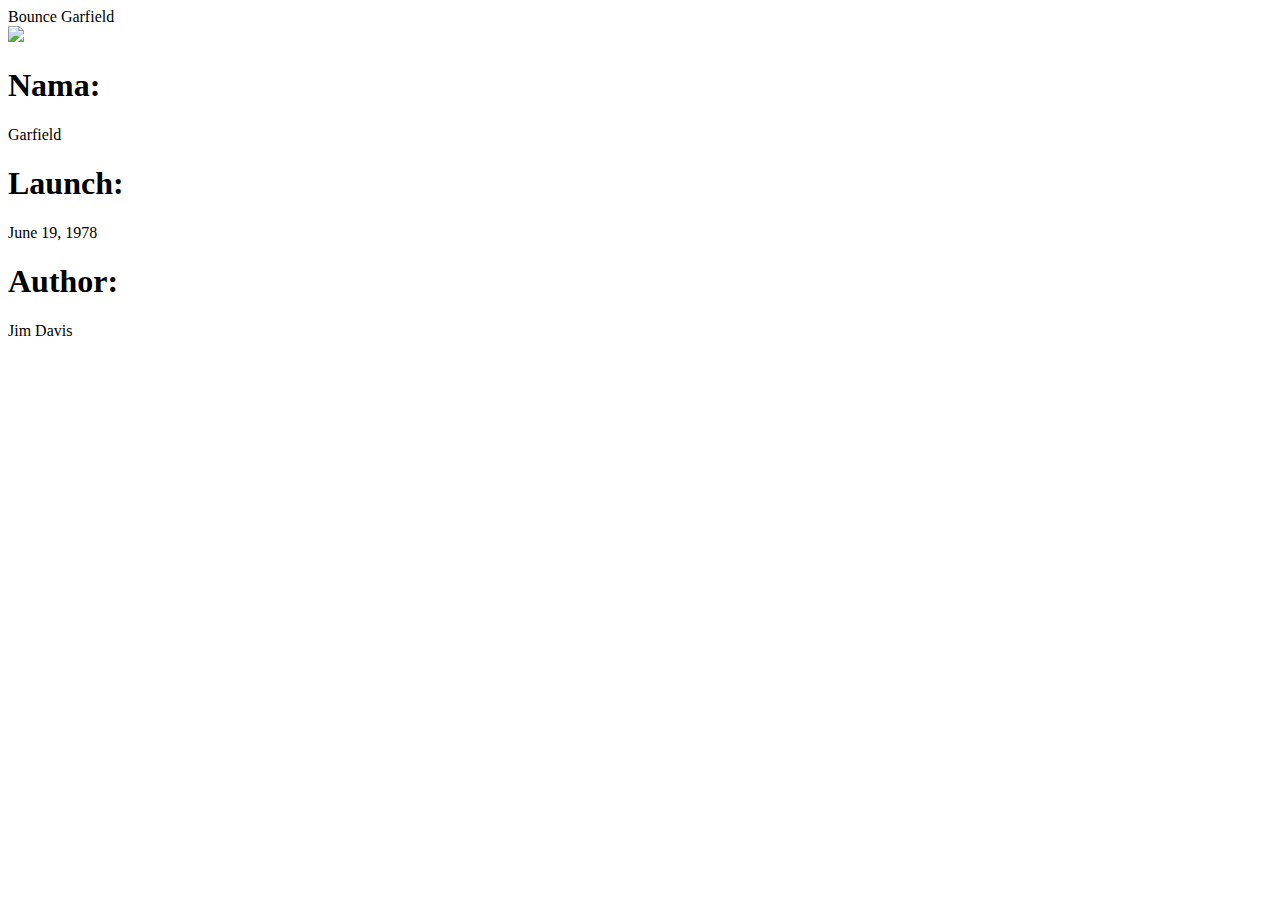
==== utsfork.html @ 62cb8a37 "Menambah icon sosmed" ====
<!DOCTYPE html>
<html>
    <head>
    <meta charset="utf-8">
    <title>Garfield</title>
    <link rel="icon" type="image/x-icon" href="./img/garfieldlogo.jpg">

    <!-- META -->
    <meta name="viewport" content="width=device-width, initial-scale=1.0">
    <meta property="og:title" content="BounceCat" />
    <meta property="og:type" content="website" />
    <meta property="og:url" content="https://bouncecat.xyz" />
    <meta property="og:image" content="https://bouncecat.xyz/img/garfielduts.png" />
    <meta property="og:description" content="The Cat is Bounce" />
    <meta property="og:site_name" content="BounceCat" />


    </head>
    <body class="body">
        <section>
    
            <div class="header-section">
                <div class="header-text">
                 Bounce Garfield
                </div>
            </div>
            <div class="logo-center">
                <img id="cat-image" class="img-logo-center" src="img/garfielduts.png" >
            </div>
            <div id="boxes">
                <div class="name">
                    <div class="name-text"> 
                        <h1>Nama:</h1>
                    Garfield
                    </div>
                </div>
         
                <div class="launch">
                    <div class="launch-text"> 
                        <h1>Launch:</h1>
                        June 19, 1978
                    </div>
                </div>
         
                <div class="author">
                    <div class="author-text"> 
                        <h1>Author:</h1>
                        Jim Davis
                    </div>
                </div>
            </div>


            <div class="socials">
                <span><a href="https://twitter.com/Garfield"><i id="twitter-icon" class="fab fa-twitter icon-twitter icon-socials"></i></a></span>
                <span><a href="https://instagram.com/Garfield"><i id="instagram-icon" class="fab fa-instagram icon-instagram icon-socials"></i></a></span>
                <span><a href="https://www.garfield.com/"><i id="firefox-icon" class="fab fa-firefox-browser icon-firefox icon-socials"></i></a></span>
            </div>
        </section>
        <script src="js/garfieldUts.js"></script>
        <link rel="stylesheet" href="css/garfield.css">
        <link rel="stylesheet" href="https://cdnjs.cloudflare.com/ajax/libs/font-awesome/5.15.3/css/all.min.css" integrity="sha512-iBBXm8fW90+nuLcSKlbmrPcLa0OT92xO1BIsZ+ywDWZCvqsWgccV3gFoRBv0z+8dLJgyAHIhR35VZc2oM/gI1w==" crossorigin="anonymous" referrerpolicy="no-referrer" />
    </body>
</html>
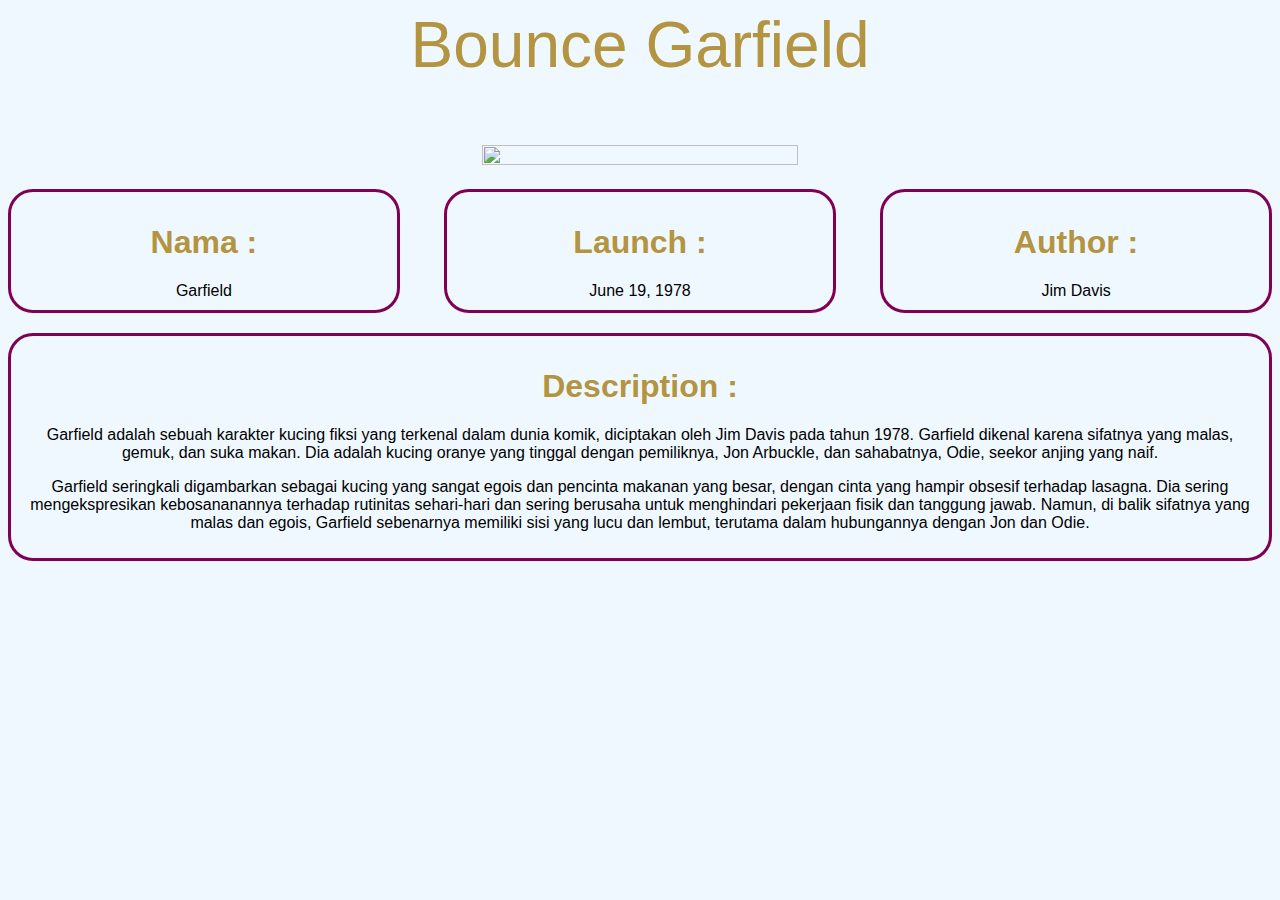
==== commit 58f32bfa: "mengubah dan menambahkan elemen" ====
--- a/utsfork.html
+++ b/utsfork.html
@@ -1,6 +1,7 @@
 <!DOCTYPE html>
 <html>
-    <head>
+
+<head>
     <meta charset="utf-8">
     <title>Garfield</title>
     <link rel="icon" type="image/x-icon" href="./img/garfieldlogo.jpg">
@@ -15,50 +16,81 @@
     <meta property="og:site_name" content="BounceCat" />
 
 
-    </head>
-    <body class="body">
-        <section>
-    
-            <div class="header-section">
-                <div class="header-text">
-                 Bounce Garfield
-                </div>
+</head>
+
+<body class="body">
+    <section>
+
+        <div class="header-section">
+            <div class="header-text">
+                Bounce Garfield
             </div>
-            <div class="logo-center">
-                <img id="cat-image" class="img-logo-center" src="img/garfielduts.png" >
-            </div>
-            <div id="boxes">
-                <div class="name">
-                    <div class="name-text"> 
-                        <h1>Nama:</h1>
+        </div>
+        <div class="logo-center">
+            <img id="cat-image" class="img-logo-center" src="img/garfielduts.png">
+        </div>
+        <div id="boxes">
+            <div class="name">
+                <div class="name-text">
+                    <h1>Nama :</h1>
                     Garfield
-                    </div>
-                </div>
-         
-                <div class="launch">
-                    <div class="launch-text"> 
-                        <h1>Launch:</h1>
-                        June 19, 1978
-                    </div>
-                </div>
-         
-                <div class="author">
-                    <div class="author-text"> 
-                        <h1>Author:</h1>
-                        Jim Davis
-                    </div>
                 </div>
             </div>
 
+            <div class="launch">
+                <div class="launch-text">
+                    <h1>Launch :</h1>
+                    June 19, 1978
+                </div>
+            </div>
 
-            <div class="socials">
-                <span><a href="https://twitter.com/Garfield"><i id="twitter-icon" class="fab fa-twitter icon-twitter icon-socials"></i></a></span>
-                <span><a href="https://instagram.com/Garfield"><i id="instagram-icon" class="fab fa-instagram icon-instagram icon-socials"></i></a></span>
-                <span><a href="https://www.garfield.com/"><i id="firefox-icon" class="fab fa-firefox-browser icon-firefox icon-socials"></i></a></span>
+            <div class="author">
+                <div class="author-text">
+                    <h1>Author :</h1>
+                    Jim Davis
+                </div>
             </div>
-        </section>
-        <script src="js/garfieldUts.js"></script>
-        <link rel="stylesheet" href="css/garfield.css">
-        <link rel="stylesheet" href="https://cdnjs.cloudflare.com/ajax/libs/font-awesome/5.15.3/css/all.min.css" integrity="sha512-iBBXm8fW90+nuLcSKlbmrPcLa0OT92xO1BIsZ+ywDWZCvqsWgccV3gFoRBv0z+8dLJgyAHIhR35VZc2oM/gI1w==" crossorigin="anonymous" referrerpolicy="no-referrer" />
-    </body>
-</html>
+        </div>
+
+        <div class="description">
+            <h1 class="ca-text">Description :</h1>
+            <p>
+                Garfield adalah sebuah karakter kucing fiksi yang terkenal dalam dunia komik, diciptakan oleh Jim Davis
+                pada
+                tahun 1978.
+                Garfield dikenal karena sifatnya yang malas, gemuk, dan suka makan. Dia adalah kucing oranye yang
+                tinggal
+                dengan
+                pemiliknya, Jon Arbuckle, dan sahabatnya, Odie, seekor anjing yang naif.
+            </p>
+
+            <p>
+                Garfield seringkali digambarkan sebagai kucing yang sangat egois dan pencinta makanan yang besar, dengan
+                cinta yang
+                hampir obsesif terhadap lasagna. Dia sering mengekspresikan kebosananannya terhadap rutinitas
+                sehari-hari
+                dan sering
+                berusaha untuk menghindari pekerjaan fisik dan tanggung jawab. Namun, di balik sifatnya yang malas dan
+                egois, Garfield
+                sebenarnya memiliki sisi yang lucu dan lembut, terutama dalam hubungannya dengan Jon dan Odie.
+            </p>
+        </div>
+
+
+        <div class="socials">
+            <span><a href="https://twitter.com/Garfield"><i id="twitter-icon"
+                        class="fab fa-twitter icon-twitter icon-socials"></i></a></span>
+            <span><a href="https://instagram.com/Garfield"><i id="instagram-icon"
+                        class="fab fa-instagram icon-instagram icon-socials"></i></a></span>
+            <span><a href="https://www.garfield.com/"><i id="firefox-icon"
+                        class="fab fa-firefox-browser icon-firefox icon-socials"></i></a></span>
+        </div>
+    </section>
+    <script src="js/garfieldUts.js"></script>
+    <link rel="stylesheet" href="css/garfield.css">
+    <link rel="stylesheet" href="https://cdnjs.cloudflare.com/ajax/libs/font-awesome/5.15.3/css/all.min.css"
+        integrity="sha512-iBBXm8fW90+nuLcSKlbmrPcLa0OT92xO1BIsZ+ywDWZCvqsWgccV3gFoRBv0z+8dLJgyAHIhR35VZc2oM/gI1w=="
+        crossorigin="anonymous" referrerpolicy="no-referrer" />
+</body>
+
+</html>--- a/css/garfield.css
+++ b/css/garfield.css
@@ -0,0 +1,142 @@
+@import url('https://fonts.cdnfonts.com/css/swallow-kick');
+
+
+
+.body {
+    background-color: aliceblue;
+}
+.header-section {
+    text-align: center;
+}
+.header-img {
+   width: 100%;
+   height: 50%;
+}
+.header-text {
+    font-family: 'Swallow Kick', sans-serif;
+    font-size: 4rem;
+    color: #b39440;
+}
+.logo-center {
+    text-align: center;
+}
+@keyframes bounce {
+    0%, 100% {
+        transform: translateY(0); 
+    }
+    50% {
+        transform: translateY(-40px); 
+    }
+}
+.img-logo-center {
+    margin-top: 5%;
+    width: 50%;
+    height: 50%;
+    animation: bounce 1.5s infinite;
+}
+#boxes {
+    margin-top: 20px;
+    display: flex;
+    justify-content: space-between;
+}
+.name {
+    float: left;
+    width: 31%;
+    
+}
+.launch {
+    float: left;
+    width: 31%;
+    
+}
+.author {
+    float: right;
+    width: 31%;
+   
+}
+h1 {
+    color: #b39440;
+    font-size: 2rem;
+    font-family: 'Swallow Kick', sans-serif;
+}
+.author-text {
+    border: 3.7px solid rgb(128, 0, 85);
+    font-family: 'Swallow Kick', sans-serif;
+    text-align: center;
+    border-radius: 25px;
+    padding: 10px;
+}
+.name-text {
+    border: 3.7px solid rgb(128, 0, 85);
+    font-family: 'Swallow Kick', sans-serif;
+    text-align: center;
+    border-radius: 25px;
+    padding: 10px;
+}
+
+.launch-text {
+    border: 3.7px solid rgb(128, 0, 85);
+    font-family: 'Swallow Kick', sans-serif;
+    text-align: center;
+    border-radius: 25px;
+    padding: 10px;
+}
+.ca-text {
+    font-family: 'Swallow Kick', sans-serif;
+    color: #b39440;
+    font-size: 2rem;
+}
+.description {
+    margin-top: 20px;
+    font-family: 'Swallow Kick', sans-serif;
+    text-align: center;
+    border: 3.7px solid rgb(128, 0, 85);
+    border-radius: 25px;
+    padding: 10px;
+}
+.socials {
+    margin-top: 20px;
+    display: flex;
+    justify-content: center;
+}
+.socials span {
+    margin: 0 10px;
+}
+
+.icon-socials {
+    display: inline-block;
+    position: relative;
+    overflow: hidden;
+    color: #0088cc;
+    font-size: 2.7rem;
+}
+
+@keyframes melt {
+    0% {
+        transform: scale(1);
+    }
+    50% {
+        transform: scale(1.5) rotate(180deg);
+        opacity: 0.5;
+    }
+    100% {
+        transform: scale(0.1) rotate(360deg);
+        opacity: 0;
+    }
+}
+
+.hover-effect {
+    animation: melt 0.5s ease-in-out forwards;
+}
+.icon-socials:hover {
+    color: lightblue; 
+    transform: scale(1.3); 
+    transition: color 0.3s, transform 0.3s; 
+}
+.footer-end {
+    margin-top: 5rem;
+    text-align: center;
+    color: #009afd;
+    font-size: 1.2rem;
+    font-family: 'Swallow Kick', sans-serif;
+}
